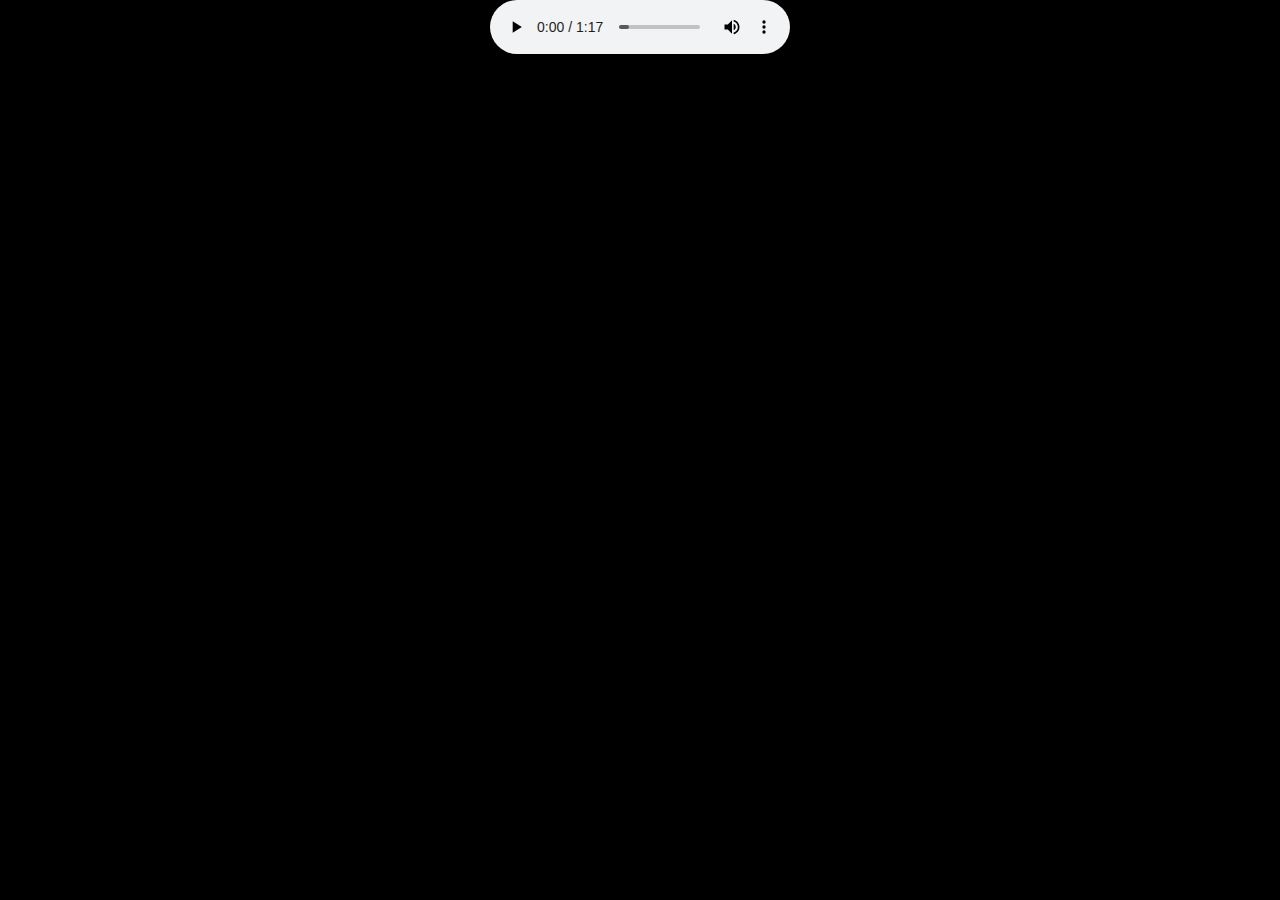
==== blog.html @ 779b0dd8 "big update" ====
<!-- https://www.youtube.com/watch?v=FJ44qmE5odc -->

<!DOCTYPE html>
<html>
<head>
<meta name="viewport" content="width=device-width, initial-scale=1.0">
<title>The Blue Loose Rock</title>

<link rel="stylesheet"href="style.css">
</head>
<body class = "blue2">

<!-- <canvas id="myCanvas" width="300" height="300"></canvas> -->
<div>
	
</div>

<audio controls autoplay>
  <source src="audio/WashingDishes.mp3" type="audio/mpeg">
Your browser does not support the audio element.
</audio>

</div>
<!-- blackrock -->
<div id="mydiv">
	<div id="mydivheader">
<svg width = "10%" viewBox="0 0 153 152" fill="none" xmlns="http://www.w3.org/2000/svg" preserveAspectRatio="xMidYMax meet">
<path d="M4.10849 74.212C12.9 41.4379 37.1874 39.2649 65.5785 13.2956C93.5874 -12.3241 147.873 2.52341 151.261 54.8455C153.622 91.3048 156.575 151.589 87.7131 151.194C18.8515 150.798 -7.65038 118.048 4.10849 74.212Z" fill="black" stroke="black"/>
</svg>
</div>
</div>

<script src="test.js"></script>

<div width = "100%" height = "100%">

</body>
</html>
---- style.css ----
.pointer{
	cursor: pointer;
}


body{
	background-color: royalblue;
	padding: 0;
/*	height:500vh;*/
	height:100%;
	margin:0;
	text-align: center;
	cursor:url(image/cursor.svg),auto;


/*	overflow:hidden*/
}

#container {
/*    display:flex;*/
/*    align-items:center;*/
	position:relative;
	height:100%;

}

#center{
	position:absolute;
	-webkit-transform:translateY(-50%);
	-ms-transform:translateY(-50%);
/*	left:200px;
/*	top:50%;*/
/*	left:0;
	right:0;*/
/*    width:100%;*/
/*    margin:auto;
    text-align: center;*/
/*    height:50%;*/
}

#center_c{
	display:-webkit-flex;
	display:flex;
	-webkit-align-items:center;
	align-items:center;
	-webkit-justify-content:center;
	justify-content:center;
/*	padding:350px;*/
/*	-webkit-transform:translateY(-50%);
	-ms-transform:translateY(-50%);*/
}


h1{
	color: ghostwhite;
	text-align: center;

}

p{
	color: lightyellow;
	text-align: center;
	font-size: 30px;

}
.white{
	background-color: ghostwhite;
		padding: 0;
/*	height:500vh;*/
	height:100%;
	margin:0;
	text-align: center;
}

.blue1{
	background-color: darkblue;
}

.blue2{
	background-color: black;
}

#myDiv{
  padding: 10%;
  background-color: blue;
  width: 25%;
  height: 25%;
}

#mydiv{
  position: absolute;
  z-index: 9;
 /* background-color: #f1f1f1;
  border: 1px solid #d3d3d3;
  text-align: center;*/
/*  height:100%;*/
}

#mydivheader{
	 position: absolute;
/*padding: 10px;*/
  cursor: move;
/*  z-index: 10;
  background-color: #2196F3;
  color: #fff;*/
}

svg {
	display: block;
	position:fixed; 
/*	top:0; left:0; */
	margin-left:auto;
	margin-right:auto;
/*	height:100%; */
/*	width:100% */
}

.rock{
/*  text-align:center;
   display: block;
  margin-left: auto;
  margin-right: auto;*/
/*  width: 50%;*/
 
}

* {box-sizing: border-box;}

.img-magnifier-container {
  position: relative;
  padding: 20px;
/*  text-align: center;*/
/*  display: block;*/
  margin-left: auto;
  margin-right: auto;
/*  width: 50%;*/
}

.img-magnifier-glass {
  position: absolute;
  border: 2px solid #000;
  border-radius: 80%;
/*  cursor: none;*/
  /*Set the size of the magnifier glass:*/
  width: 700px;
  height: 700px;
/*  width:50%;*/
  margin-left: 350px;
}

img {
  opacity: 0;
}


/*.center {
  margin: auto;
  width: 50%;
  border: 3px solid green;
  padding: 10px;
}
*/
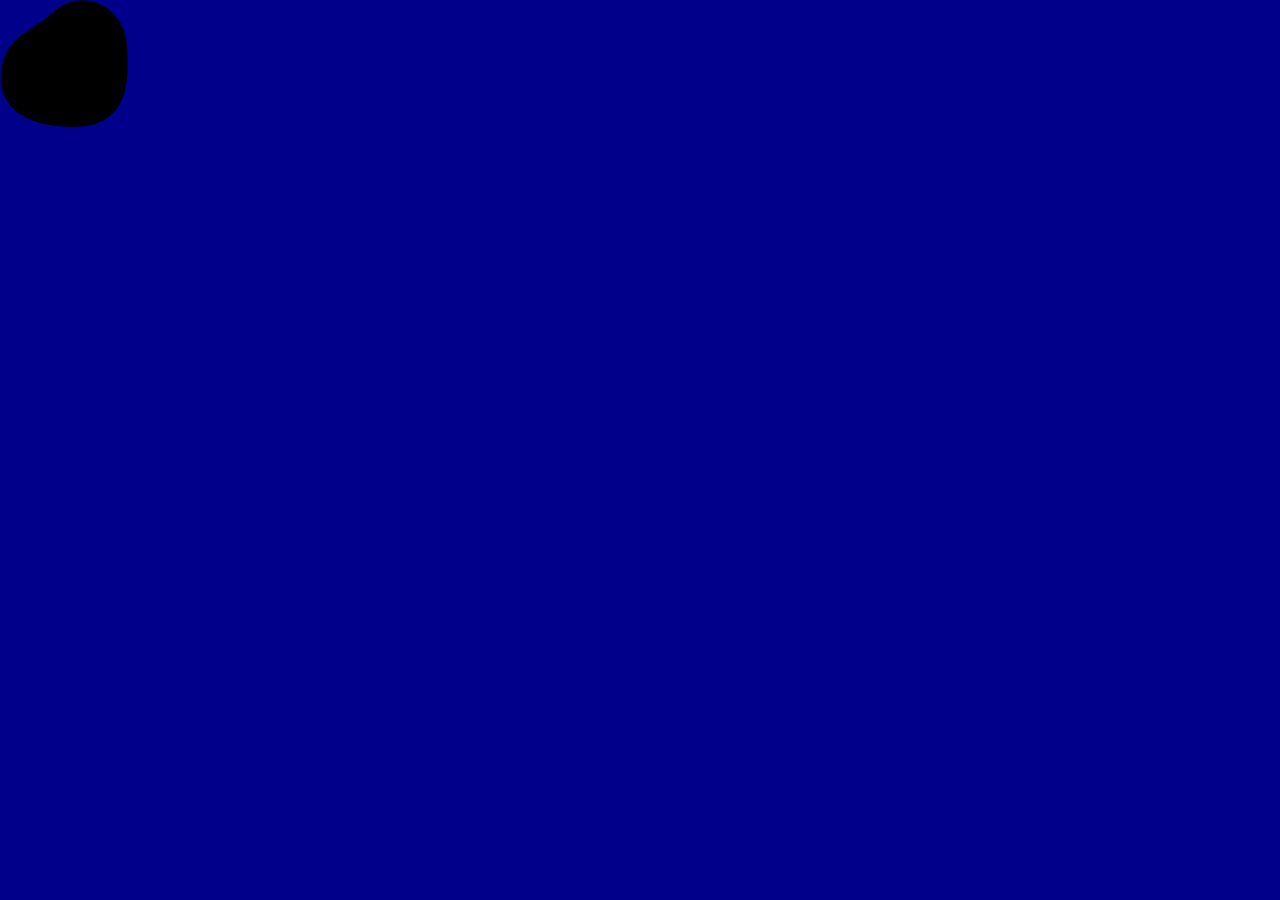
==== commit bbdc2f3a: "updates" ====
--- a/blog.html
+++ b/blog.html
@@ -8,17 +8,12 @@
 
 <link rel="stylesheet"href="style.css">
 </head>
-<body class = "blue2">
+<body class = "blue1">
 
 <!-- <canvas id="myCanvas" width="300" height="300"></canvas> -->
 <div>
 	
 </div>
-
-<audio controls autoplay>
-  <source src="audio/WashingDishes.mp3" type="audio/mpeg">
-Your browser does not support the audio element.
-</audio>
 
 </div>
 <!-- blackrock -->
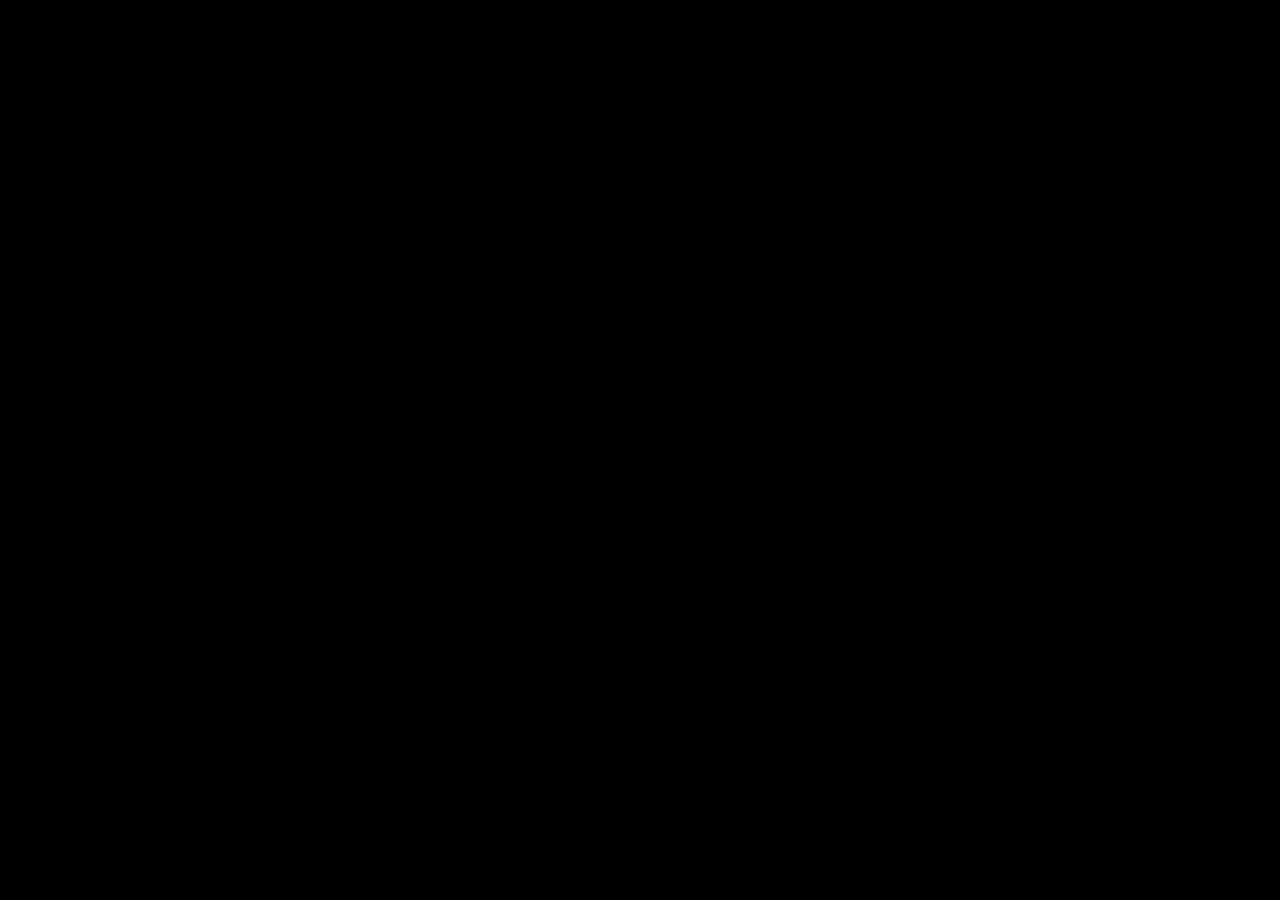
==== commit 83bececa: "update" ====
--- a/blog.html
+++ b/blog.html
@@ -8,7 +8,7 @@
 
 <link rel="stylesheet"href="style.css">
 </head>
-<body class = "blue1">
+<body class = "blue2">
 
 <!-- <canvas id="myCanvas" width="300" height="300"></canvas> -->
 <div>
